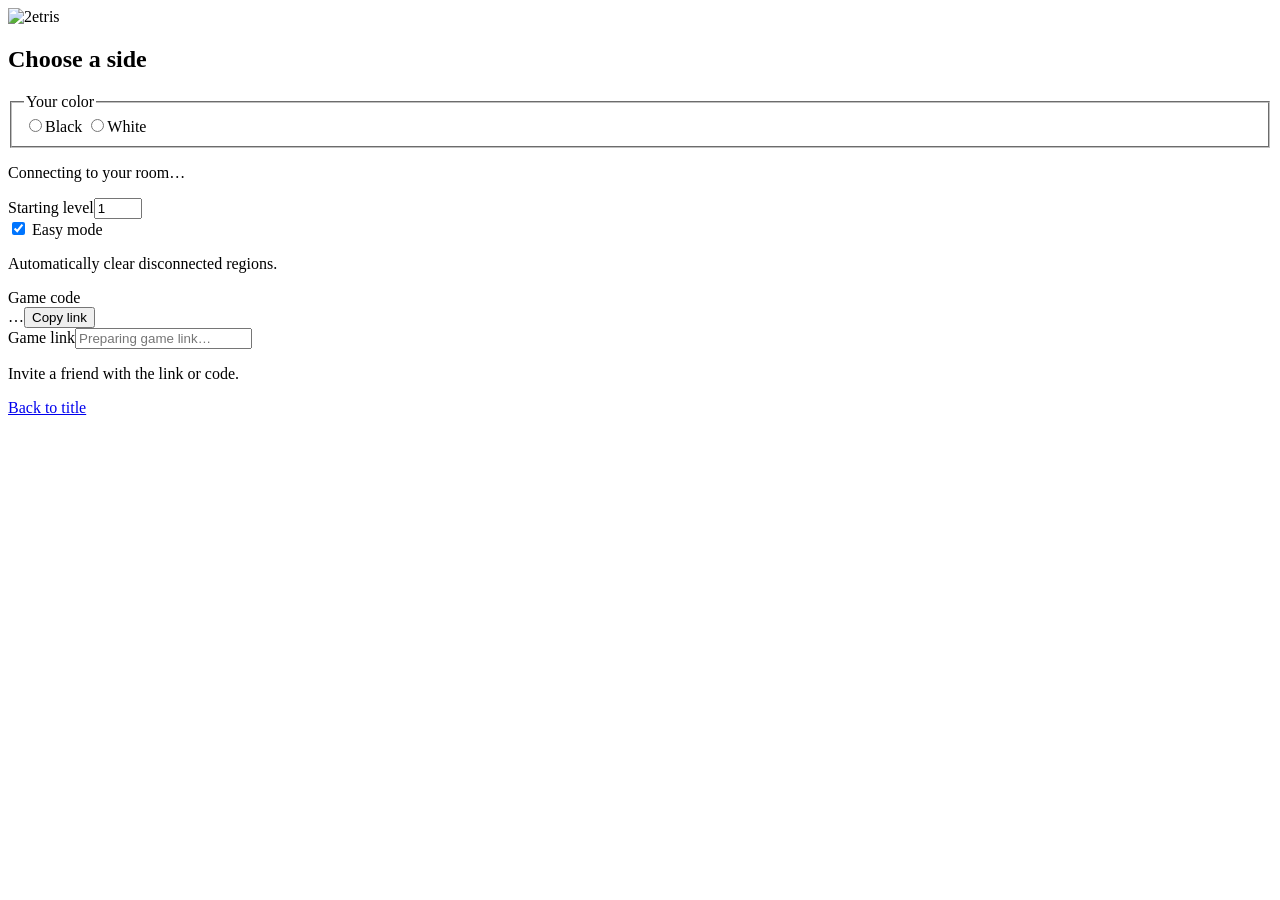
==== static/game.html @ 07c62915 "Bring the Faultline arcade cabinet and Firebase rooms online Preserve the two-player simulation whil" ====
<!doctype html>
<html lang="en">
<head>
  <meta charset="utf-8">
  <meta name="viewport" content="width=device-width, initial-scale=1">
  <meta name="theme-color" content="#17132c">
  <title>2etris · Game room</title>
  <link rel="icon" href="/art/icon.svg" type="image/svg+xml">
  <link rel="stylesheet" href="/faultline.css">
  <script defer src="/main.js"></script>
</head>
<body>
  <main>
    <section id="room-error" class="scene lobby" hidden>
      <div class="scene-inner lobby-inner"><div class="panel room-panel" role="alert">
        <h1>Room unavailable</h1><p id="room-error-message" class="room-status"></p>
        <a class="text-link" href="/">Back to title</a>
      </div></div>
    </section>
    <section id="pregame" class="scene lobby" aria-labelledby="choose-side">
      <div class="scene-inner lobby-inner">
        <img class="room-logo" src="/art/marquee.svg" alt="2etris">
        <div class="panel room-panel">
          <h1 id="choose-side">Choose a side</h1>
          <fieldset class="seats"><legend class="sr-only">Your color</legend>
            <label class="seat black-seat"><input type="radio" id="black-button" name="side"><span>Black</span></label>
            <label class="seat white-seat"><input type="radio" id="white-button" name="side"><span>White</span></label>
          </fieldset>
          <p id="room-status" class="room-status" role="status">Connecting to your room…</p>
          <div class="level-choice"><label for="level-picker">Starting level</label><input type="number" id="level-picker" min="1" max="14" value="1"></div>
          <label class="easy"><input type="checkbox" id="easy-button" checked> Easy mode</label>
          <p class="hint">Automatically clear disconnected regions.</p>
          <div class="invite">
            <label for="code" class="eyebrow">Game code</label>
            <div class="entry-row"><output id="code">…</output><button type="button" class="button" id="copy-button">Copy link</button></div>
            <label for="link" class="sr-only">Game link</label><input type="text" id="link" readonly placeholder="Preparing game link…">
            <p id="copy-status" class="hint" role="status">Invite a friend with the link or code.</p>
          </div>
          <a class="text-link" href="/">Back to title</a>
        </div>
      </div>
    </section>

    <section id="match" class="match" aria-label="Match field" hidden>
      <div class="cabinet">
        <aside class="console left-console" aria-label="Scoreboard">
          <img class="small-logo" src="/art/marquee.svg" alt="2etris">
          <div class="ledger">
            <div class="meter" id="hero-meter"><label for="score-hero">You · <span id="hero-color"></span></label><div class="digits"><output id="score-hero" aria-live="off">0</output><svg id="hero-display" viewBox="0 0 23 5" aria-hidden="true" focusable="false"><path/></svg></div></div>
            <div class="meter" id="rival-meter"><label for="score-villian">Them · <span id="rival-color"></span></label><div class="digits"><output id="score-villian" aria-live="off">0</output><svg id="rival-display" viewBox="0 0 23 5" aria-hidden="true" focusable="false"><path/></svg></div></div>
            <div class="meter level"><label for="level">Level</label><output id="level" aria-live="off">1</output></div>
          </div>
          <details class="keys"><summary>Controls</summary>
            <dl><dt>Move</dt><dd>← / →</dd><dt>Soft drop</dt><dd>↓</dd><dt>Hard drop</dt><dd>Space</dd><dt>Rotate right</dt><dd>↑ / X</dd><dt>Rotate left</dt><dd>Ctrl / Z</dd><dt>Hold</dt><dd>Shift / C</dd></dl>
          </details>
        </aside>
        <div class="bezel"><canvas id="game" tabindex="-1" width="200" height="600" aria-label="Shared 10 by 30 field with opposing pieces and landing guides"></canvas></div>
        <aside class="console right-console" aria-label="Piece information">
          <div class="rack"><h2>Hold</h2><canvas id="hold" width="80" height="40" aria-label="Held piece"></canvas></div>
          <div class="rack"><h2>Next</h2><canvas id="preview" width="80" height="340" aria-label="Six next pieces, next at the bottom"></canvas><p class="queue-key">↑ Play order</p></div>
          <div class="match-actions"><button type="button" id="show-result" class="text-link" hidden>Final scores</button><button type="button" id="reset-button" class="text-link" data-new-game>New game</button></div>
        </aside>
      </div>
    </section>

    <section id="result" class="result" aria-labelledby="result-title" hidden>
      <div class="result-inner">
        <h1 id="result-title" tabindex="-1"><img src="/art/game-over.svg" alt="Game over"></h1>
        <dl class="final-scores"><div><dt>You · <span id="final-hero-color"></span></dt><dd id="final-hero"></dd></div><div><dt>Them · <span id="final-rival-color"></span></dt><dd id="final-rival"></dd></div></dl>
        <p class="final-level">Final level <strong id="final-level"></strong></p>
        <div class="result-actions"><button type="button" class="button" data-new-game>New game →</button><button type="button" class="text-link" id="view-field">View final field</button></div>
      </div>
    </section>
  </main>
</body>
</html>
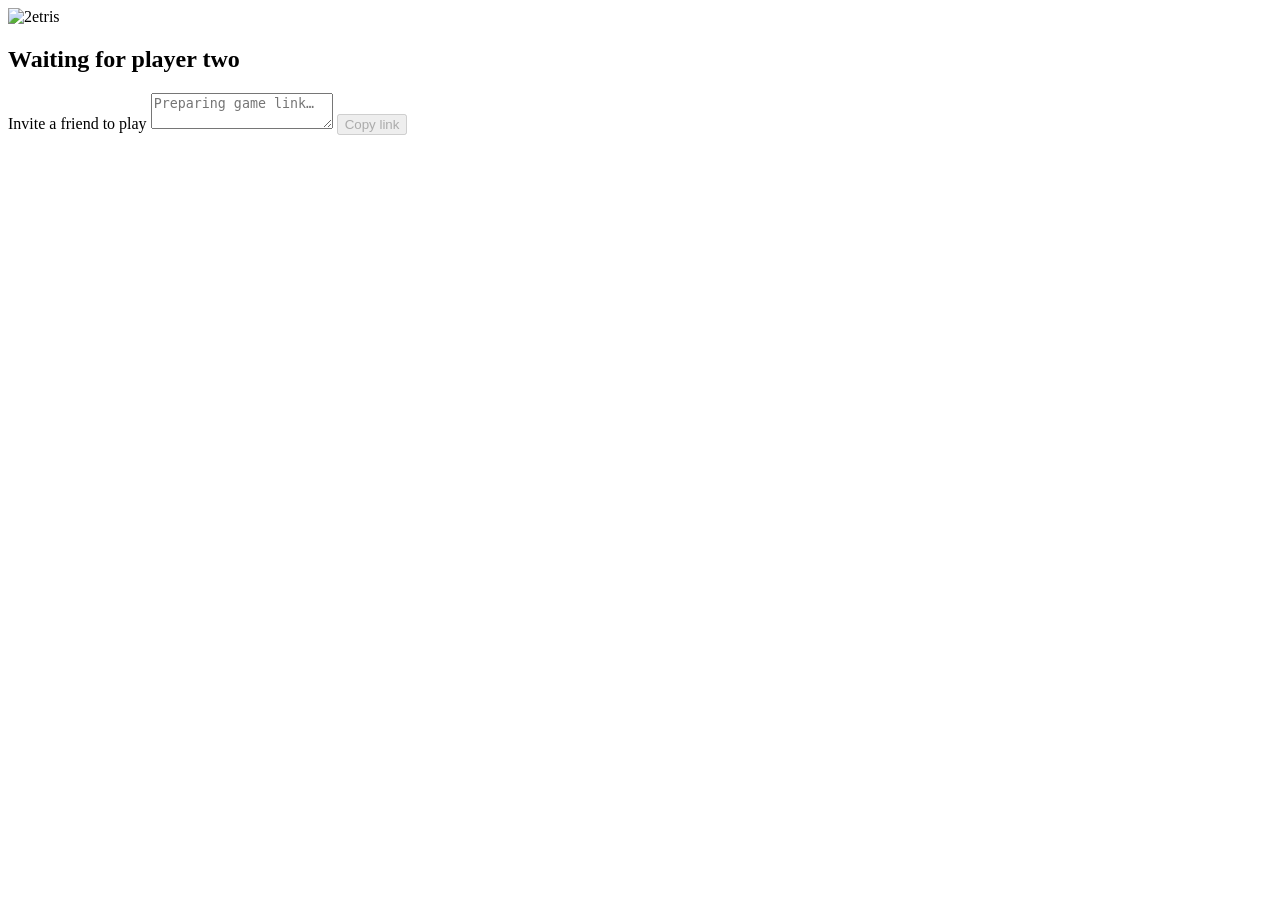
==== commit c4a818bb: "Start invite matches automatically and reconcile pending drops Co-Authored-By: Claude Code <noreply@" ====
--- a/static/game.html
+++ b/static/game.html
@@ -17,26 +17,15 @@
         <a class="text-link" href="/">Back to title</a>
       </div></div>
     </section>
-    <section id="pregame" class="scene lobby" aria-labelledby="choose-side">
+    <section id="pregame" class="scene lobby" aria-labelledby="invite-title">
       <div class="scene-inner lobby-inner">
         <img class="room-logo" src="/art/marquee.svg" alt="2etris">
         <div class="panel room-panel">
-          <h1 id="choose-side">Choose a side</h1>
-          <fieldset class="seats"><legend class="sr-only">Your color</legend>
-            <label class="seat black-seat"><input type="radio" id="black-button" name="side"><span>Black</span></label>
-            <label class="seat white-seat"><input type="radio" id="white-button" name="side"><span>White</span></label>
-          </fieldset>
-          <p id="room-status" class="room-status" role="status">Connecting to your room…</p>
-          <div class="level-choice"><label for="level-picker">Starting level</label><input type="number" id="level-picker" min="1" max="14" value="1"></div>
-          <label class="easy"><input type="checkbox" id="easy-button" checked> Easy mode</label>
-          <p class="hint">Automatically clear disconnected regions.</p>
-          <div class="invite">
-            <label for="code" class="eyebrow">Game code</label>
-            <div class="entry-row"><output id="code">…</output><button type="button" class="button" id="copy-button">Copy link</button></div>
-            <label for="link" class="sr-only">Game link</label><input type="text" id="link" readonly placeholder="Preparing game link…">
-            <p id="copy-status" class="hint" role="status">Invite a friend with the link or code.</p>
-          </div>
-          <a class="text-link" href="/">Back to title</a>
+          <h1 id="invite-title">Waiting for player two</h1>
+          <label for="link">Invite a friend to play</label>
+          <textarea id="link" rows="2" readonly spellcheck="false" placeholder="Preparing game link…"></textarea>
+          <button type="button" class="button" id="copy-button" disabled>Copy link</button>
+          <p id="copy-status" class="hint" role="status"></p>
         </div>
       </div>
     </section>
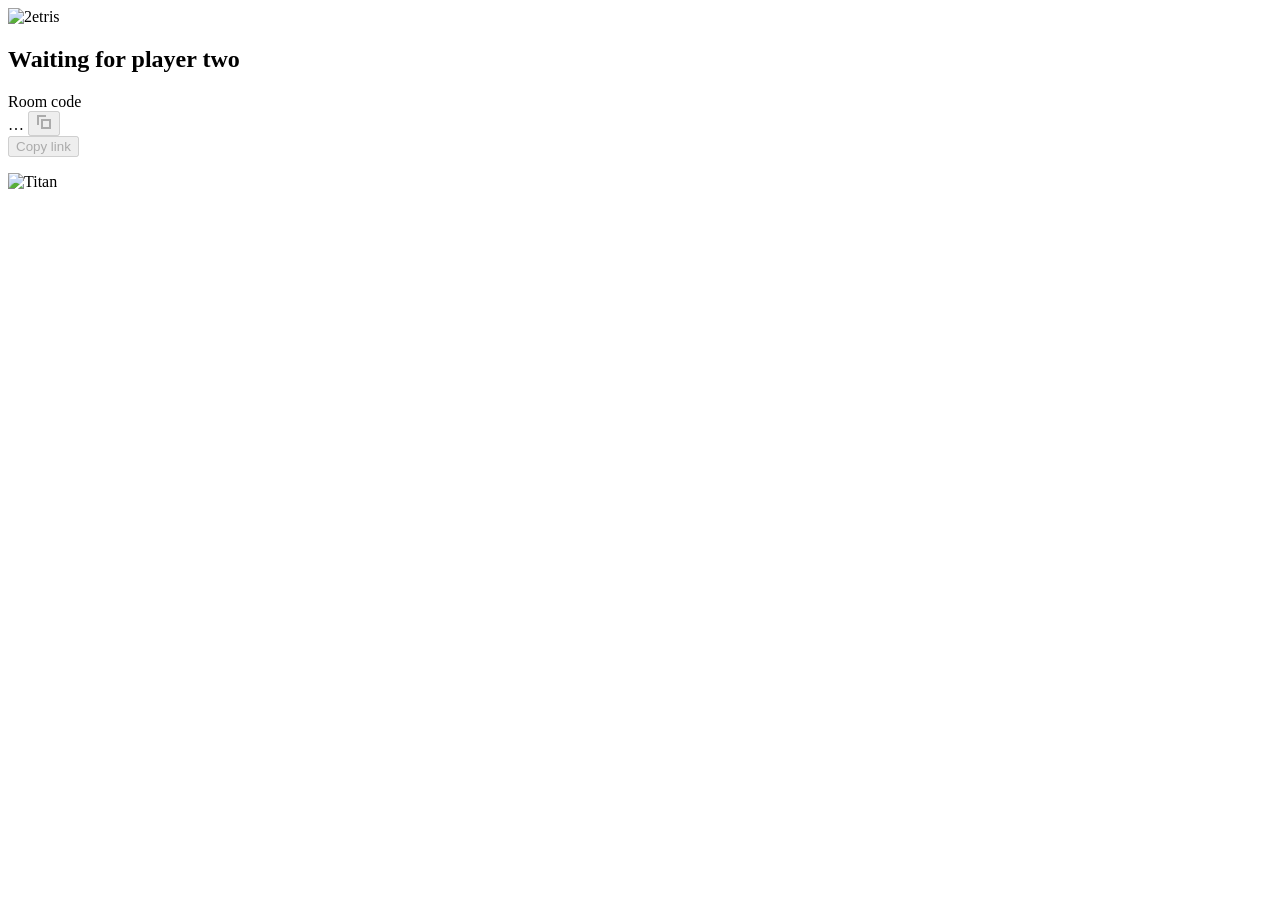
==== commit 531e66a8: "Add the Titan arcade wordmark and room code sharing Co-Authored-By: Claude Code <noreply@anthropic.c" ====
--- a/static/game.html
+++ b/static/game.html
@@ -22,11 +22,21 @@
         <img class="room-logo" src="/art/marquee.svg" alt="2etris">
         <div class="panel room-panel">
           <h1 id="invite-title">Waiting for player two</h1>
-          <label for="link">Invite a friend to play</label>
-          <textarea id="link" rows="2" readonly spellcheck="false" placeholder="Preparing game link…"></textarea>
-          <button type="button" class="button" id="copy-button" disabled>Copy link</button>
+          <div class="invite-row">
+            <div>
+              <label class="eyebrow" for="room-code">Room code</label>
+              <div class="code-with-copy">
+                <output id="room-code">…</output>
+                <button type="button" id="copy-code" aria-label="Copy room code" title="Copy room code" disabled>
+                  <svg width="16" height="16" viewBox="0 0 16 16" fill="none" stroke="currentColor" stroke-width="2" aria-hidden="true" focusable="false"><path d="M10 2H2v9"/><path d="M6 6h8v8H6z"/></svg>
+                </button>
+              </div>
+            </div>
+            <button type="button" class="button" id="copy-button" disabled>Copy link</button>
+          </div>
           <p id="copy-status" class="hint" role="status"></p>
         </div>
+        <img class="studio-signature" src="/art/titan-8bit.svg" width="120" height="26" alt="Titan">
       </div>
     </section>
 
@@ -58,6 +68,7 @@
         <dl class="final-scores"><div><dt>You · <span id="final-hero-color"></span></dt><dd id="final-hero"></dd></div><div><dt>Them · <span id="final-rival-color"></span></dt><dd id="final-rival"></dd></div></dl>
         <p class="final-level">Final level <strong id="final-level"></strong></p>
         <div class="result-actions"><button type="button" class="button" data-new-game>New game →</button><button type="button" class="text-link" id="view-field">View final field</button></div>
+        <img class="studio-signature" src="/art/titan-8bit.svg" width="120" height="26" alt="Titan">
       </div>
     </section>
   </main>
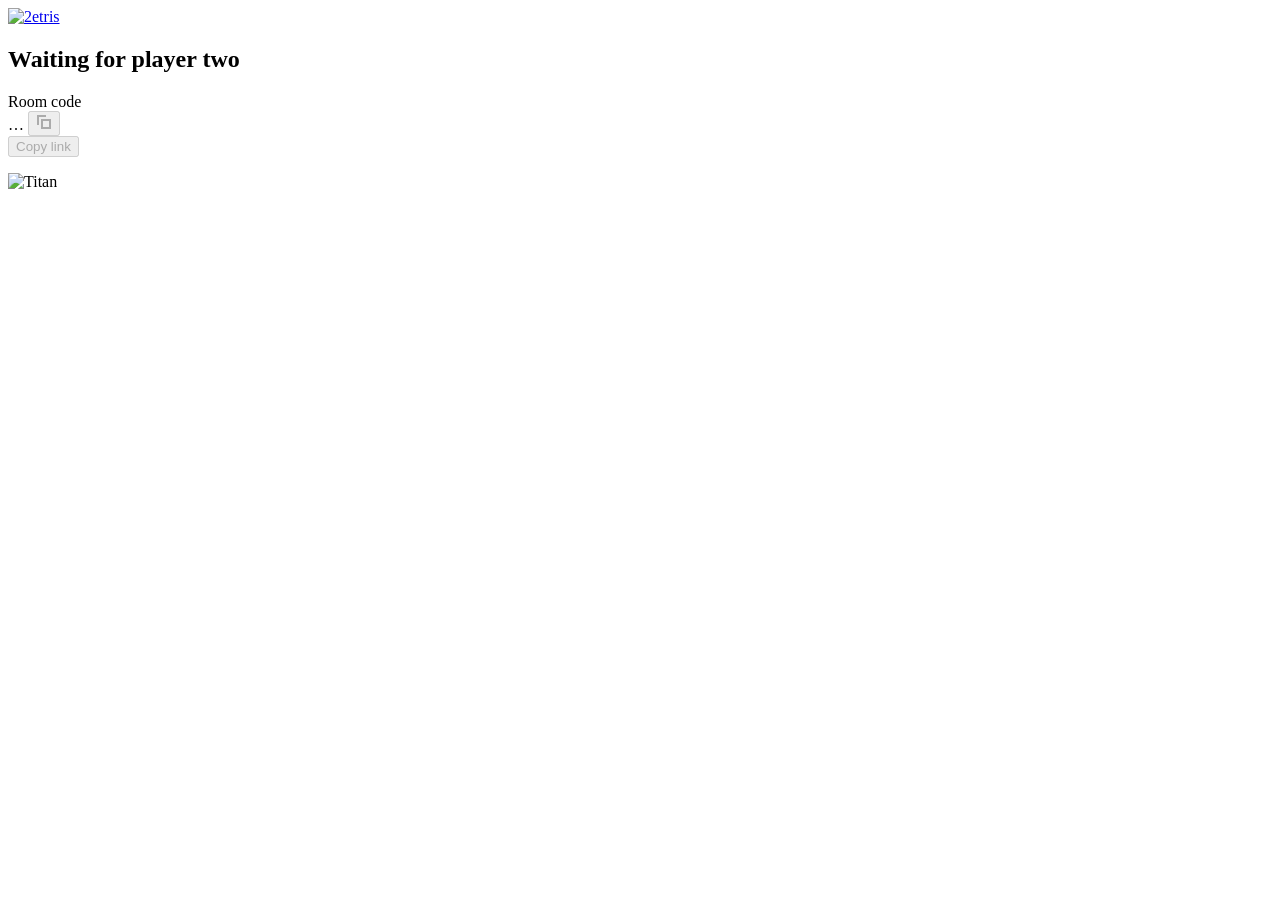
==== commit 69261d72: "Navigate the title menu with arrow keys and link the logo home (#3) Up/Down step focus through the s" ====
--- a/static/game.html
+++ b/static/game.html
@@ -19,7 +19,7 @@
     </section>
     <section id="pregame" class="scene lobby" aria-labelledby="invite-title">
       <div class="scene-inner lobby-inner">
-        <img class="room-logo" src="/art/marquee.svg" alt="2etris">
+        <a class="home-link" href="/"><img class="room-logo" src="/art/marquee.svg" alt="2etris"></a>
         <div class="panel room-panel">
           <h1 id="invite-title">Waiting for player two</h1>
           <div class="invite-row">
@@ -43,7 +43,7 @@
     <section id="match" class="match" aria-label="Match field" hidden>
       <div class="cabinet">
         <aside class="console left-console" aria-label="Scoreboard">
-          <img class="small-logo" src="/art/marquee.svg" alt="2etris">
+          <a class="home-link" href="/"><img class="small-logo" src="/art/marquee.svg" alt="2etris"></a>
           <div class="ledger">
             <div class="meter" id="hero-meter"><label for="score-hero">You · <span id="hero-color"></span></label><div class="digits"><output id="score-hero" aria-live="off">0</output><svg id="hero-display" viewBox="0 0 23 5" aria-hidden="true" focusable="false"><path/></svg></div></div>
             <div class="meter" id="rival-meter"><label for="score-villian">Them · <span id="rival-color"></span></label><div class="digits"><output id="score-villian" aria-live="off">0</output><svg id="rival-display" viewBox="0 0 23 5" aria-hidden="true" focusable="false"><path/></svg></div></div>
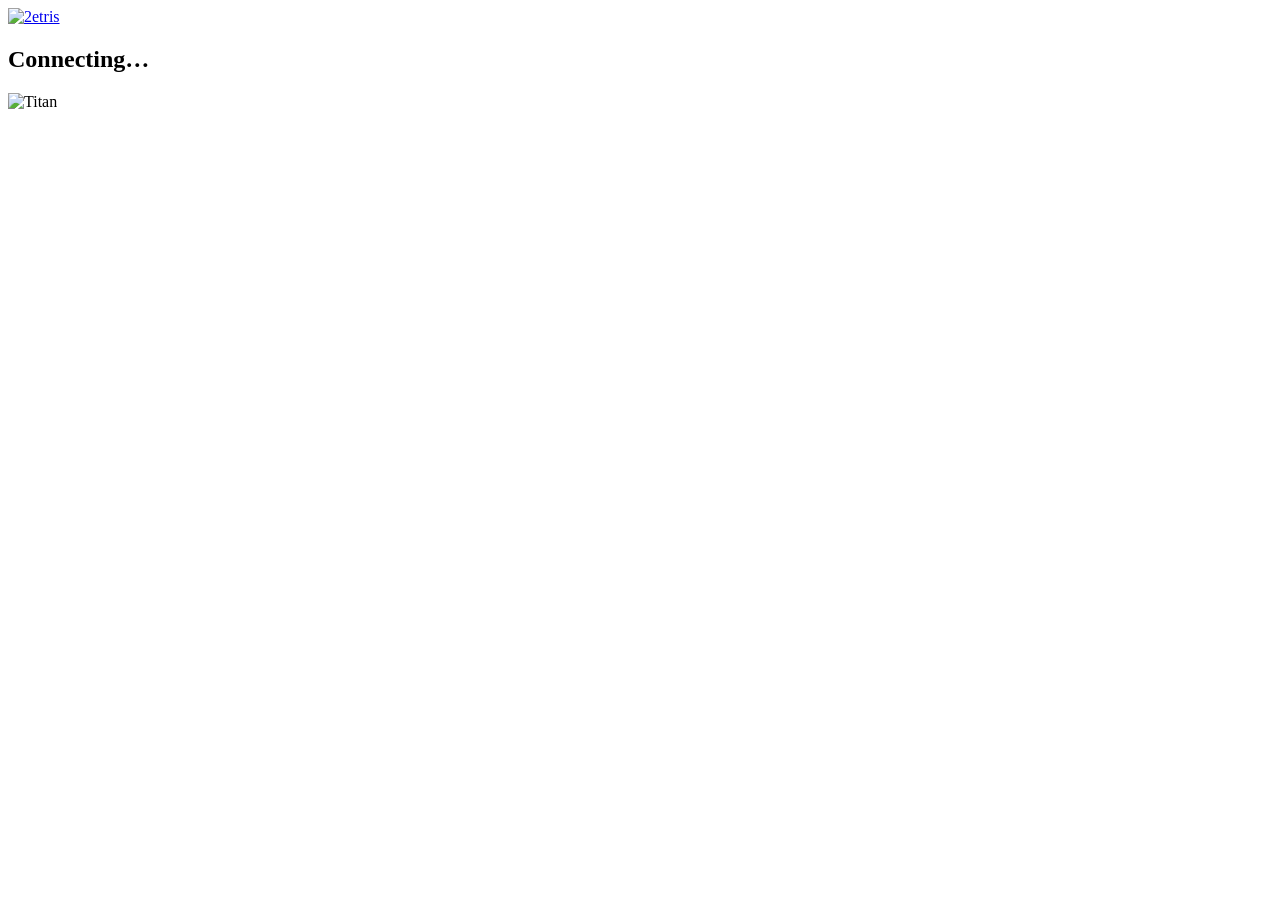
==== commit 0a996fd2: "Fix the New game redirect and the final field view New game: replay recorded the redirect on every f" ====
--- a/static/game.html
+++ b/static/game.html
@@ -21,8 +21,8 @@
       <div class="scene-inner lobby-inner">
         <a class="home-link" href="/"><img class="room-logo" src="/art/marquee.svg" alt="2etris"></a>
         <div class="panel room-panel">
-          <h1 id="invite-title">Waiting for player two</h1>
-          <div class="invite-row">
+          <h1 id="invite-title">Connecting…</h1>
+          <div class="invite-row" id="invite-row" hidden>
             <div>
               <label class="eyebrow" for="room-code">Room code</label>
               <div class="code-with-copy">
